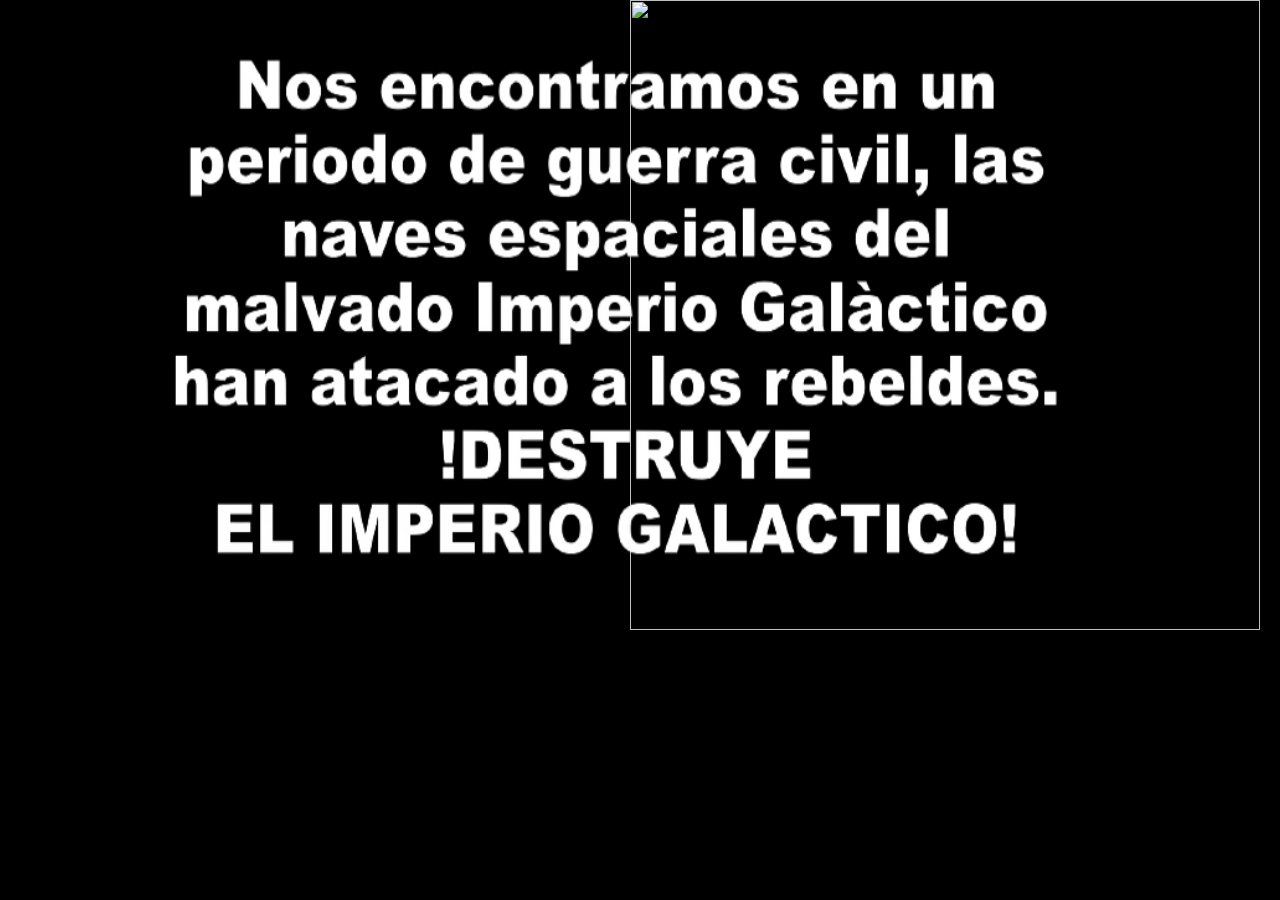
==== index.html @ 1ee0dcac "StarWars" ====
<!DOCTYPE html>
<html lang="en">
<head>
  <meta charset="UTF-8">
  <meta http-equiv="X-UA-Compatible" content="IE=edge">
  <meta name="viewport" content="width=Game, initial-scale=1.0">
  <link rel="stylesheet" href="./css/MenuStarWars.css">
  <title>Document</title>
</head>
<body>
  <div class="Inicio">
    <img class="logo seleccionarlogo"  src="./Imagenes/StarWars-removebg-preview.png" alt="">
    <img class="haceTiempo" src="./Imagenes/HACE_TIEMPO..-removebg-preview.png" alt="">
    <img class="historia" src="./Imagenes/Historia-removebg-preview.png" alt="">
    <img src="./Imagenes/THE_GAME-removebg-preview.png" class="theGame ocultar" alt="theGame">
    <img src="./Imagenes/seleccionaTuNave-removebg-preview.png" class="ocultar selecciona" alt="Selecciona">
    <img src="./Imagenes/cazaEstelar.png" alt="CazaEstelar" class = "ocultar " id ="cazaEstelar">
    <img src="./Imagenes//AlconMilenario-removebg-preview.png" class="ocultar" alt="Halcon Milenario" id = "Milenario">
    <img src="./Imagenes/interceptorSeleccion-removebg-preview.png" class="ocultar" id="Interceptor" alt="Interceptor">
  </div>

  <div class="background-container">
    <img class="Luna" src="https://s3-us-west-2.amazonaws.com/s.cdpn.io/1231630/moon2.png" alt="">
    <div class="stars"></div>
    <div class="twinkling"></div>
    <div class="clouds"></div>
  </div>
  <button class="ocultar Jugar"></button>
</body>
<script src="./js/MenuStarWars.js"></script>

</html>
---- css/MenuStarWars.css ----
html{
  text-align: center;
  width: 1330px;
  height: 600px;
}
body{
  text-align: center;
  height: 600px;
}


@keyframes HaceTiempo {
  0%{
   margin-right: 100%;

  }
  50%{
    margin-right: 15%;
   }
   80%{
    margin-right: 15%;
   }
  
   100%{
     margin-right: 100%;
    
   }

}
@keyframes Logo{
  0%{
    width:0%;
    height: 0px;
    margin-top: 100px;
  }
  5%{
    width:0%;
    height: 0px;
    margin-top: 100px;
  }
  10%{
    width:0%;
    height: 0px;
    margin-top: 100px;
  }
  
  15%{
    width:0%;
    height: 0px;
    margin-top: 100px;
  }
  20%{
    width:0%;
    height: 0px;
    margin-top: 100px;
  }
  25%{
    width:0%;
    height: 0px;
    margin-top: 100px;
  }
  30%{
    width:0%;
    height: 0px;
    margin-top: 100px;
  }
  40%{
    width:0%;
    height: 0px;
    margin-top: 100px;
  }
  45%{
    width:0%;
    height: 0px;
    margin-top: 100px;
  }
  50%{
    width:0%;
    height: 0px;
    margin-top: 100px;
  }
  55%{
    width:0%;
    height: 0px;
    margin-top: 100px;
  }
  60%{
    width:0%;
    height: 0px;
    margin-top: 100px;
  }
  65%{
    width:0%;
    height: 0px;
    margin-top: 100px;
  }
  70%{
    width:0%;
    height: 0px;
    margin-top: 100px;
  }
  75%{
    width: 70%;
    margin-right: 15%;
    height: 400px;
    margin-top: 100px;
  }
  
  80%{
    width: 70%;
    margin-right: 15%;
    height: 400px;
    margin-top: 100px;
  }

  85%{
    width: 70%;
    margin-right: 15%;
    height: 400px;
    margin-top: 100px;
  }
  
  90%{
    width: 70%;
    margin-right: 15%;
    height: 400px;
    margin-top: 100px;
  }

  95%{
    width: 70%;
    margin-right: 15%;
    height: 400px;
    margin-top: 100px;
  }
 
  100%{
    width: 70%;
    margin-right: 100%;
    height: 400px;
    margin-top: 100px;
  }
}
@keyframes Historia {
  0%{
    margin-top: 800px;

  }
  10%{
    margin-top: 800px;
  }
  50%{
    margin-top: 800px;
  
   }
 

}



.logo {
  width: 70%;
  margin-right: 100%;
  height: 400px;
  margin-top: 100px;
  animation: Logo 18s 1;
  position: absolute;
}


.LogoInicioJuego {
  width: 50%;
  margin-right: 25%;
  height: 100px;
  margin-top: 40px;
  position: absolute;
}
.theGame{
  width: 28%;
  margin-right: 34%;
  height: 80px;
  margin-top: 170px;
  position: absolute;
}


.haceTiempo  {
  width: 70%;
  margin-right: 100%;
  height: 400px;
  margin-top: 100px;
  animation: HaceTiempo 13s 1;
  position: absolute;
}


.historia {
  width: 70%;
  margin-right: 15%;
  height: 500px;
  margin-top: 50px;
  animation: Historia 32s 1;
  position: absolute;
}
.ocultar{
visibility: hidden;
}

.Jugar{
  background-color: black;
  text-align: center;
  margin-top: 350px;
  margin-right: 0px;
  color: white;
  font-size: 25px;
  background-color: rgb(20, 20, 20,.5);
  padding:30px 50px ;
  position: relative;
}
.Jugar:hover{
  cursor: pointer;
  font-size:30px;
}



@keyframes cazaEstelar {
  0%{
    width: 0%;
    height: 0;
    margin-right: 10%;
    margin-top: 50px;
  }
  100%{
    width: 19%;
    height: 250px;
    margin-right: 70%;
    margin-top: 300px;
    position: absolute;
  }
}
@keyframes Interceptor {
  0%{
    width: 0%;
    height: 0;
    margin-right: 10%;
    margin-top: 50px;
  }
  60%{
    width: 0%;
    height: 0;
    margin-right: 10%;
    margin-top: 50px;
  }
  100%{
  width: 19%;
  height: 220px;
  margin-right: 10%;
  margin-top: 300px;
  position: absolute;
  }
}
@keyframes Milenario {
  0%{
    width: 0%;
    height: 0;
    margin-right: 10%;
    margin-top: 50px;
  }
  50%{
    width: 0%;
    height: 0;
    margin-right: 10%;
    margin-top: 50px;
  }
  100%{
    width: 19%;
    height: 250px;
    margin-right: 40%;
    margin-top: 300px;
    position: absolute;
  }
}

.cazaEstelar{
  width: 19%;
  height: 250px;
  margin-right: 70%;
  margin-top: 300px;
  position: absolute;
  animation: cazaEstelar 3s 1;

}
.cazaEstelar:hover{
  width: 23%;
  height: 300px;
  margin-right: 70%;
  margin-top: 300px;
  position: absolute;
  cursor: pointer;
}
.halcon{
  width: 19%;
  height: 250px;
  margin-right: 40%;
  margin-top: 300px;
  position: absolute;
  animation: Milenario  4s 1;

}
.halcon:hover{
  width: 23%;
  height: 300px;
  margin-right: 40%;
  margin-top: 300px;
  position: absolute;
  cursor: pointer;
}

.Interceptor{
  width: 19%;
  height: 220px;
  margin-right: 10%;
  margin-top: 300px;
  position: absolute;
  animation: Interceptor  5s 1;

}
.Interceptor:hover{
  width: 22%;
  height: 280px;
  margin-right: 10%;
  margin-top: 300px;
  position: absolute;
  cursor: pointer;
}

.selecciona{
  width: 40%;
  margin-right: 29%;
  height: 40px;
  margin-top: 170px;
  position: absolute;
} 

.NaveElegidaTexto{
  margin-right: 25%;
  margin-top: 50px;
  width: 50%;
  height: 60px;

}

.NaveElegida{
  margin-right: 29%;
  margin-top: 180px;
  width: 38%;

}







@keyframes move-background {
  from {
		-webkit-transform: translate3d(0px, 0px, 0px);
	}
	to { 
		-webkit-transform: translate3d(1000px, 0px, 0px);
	}
}
@-webkit-keyframes move-background {
  from {
		-webkit-transform: translate3d(0px, 0px, 0px);
	}
	to { 
		-webkit-transform: translate3d(1000px, 0px, 0px);
	}
}

@-moz-keyframes move-background {    
	from {
		-webkit-transform: translate3d(0px, 0px, 0px);
	}
	to { 
		-webkit-transform: translate3d(1000px, 0px, 0px);
	}
}

    @-webkit-keyframes move-background {
	from {
		-webkit-transform: translate3d(0px, 0px, 0px);
	}
	to { 
		-webkit-transform: translate3d(1000px, 0px, 0px);
	}
}

.background-container{
	position: fixed;
	top: 0;
	left:0;
	bottom: 0;
	right: 0;
}

.stars {
 background: black url(https://s3-us-west-2.amazonaws.com/s.cdpn.io/1231630/stars.png);
 position: absolute;
	top: 0;
	bottom: 0;
	left: 0;
	right: 0;
	display: block;
  	z-index: 0;
}

.twinkling{
  position: absolute;
	width:10000px;
	height: 100%;
	background: transparent url("https://s3-us-west-2.amazonaws.com/s.cdpn.io/1231630/twinkling.png") repeat;
	background-size: 1000px 1000px;
    position: absolute;
    right: 0;
    top: 0;
    bottom: 0;
    z-index: 2;
    
    -moz-animation:move-background 70s linear infinite;
  -ms-animation:move-background 70s linear infinite;
  -o-animation:move-background 70s linear infinite;
  -webkit-animation:move-background 70s linear infinite;
  animation:move-background 70s linear infinite;
	
}

.clouds{
  position: absolute;
	width:10000px;
	height: 100%;
	background: transparent url("https://s3-us-west-2.amazonaws.com/s.cdpn.io/1231630/clouds_repeat.png") repeat;
	background-size: 1000px 1000px;
    position: absolute;
    right: 0;
    top: 0;
    bottom: 0;
    z-index: 3;

   -moz-animation:move-background 150s linear infinite;
  -ms-animation:move-background 150s linear infinite;
  -o-animation:move-background 150s linear infinite;
  -webkit-animation:move-background 150s linear infinite;
  animation:move-background 150s linear infinite;
}
img{
  position: absolute;
  height: 70vh;
  width:70vh;
  position: absolute;
  z-index: 3;
  right: 20px;
}
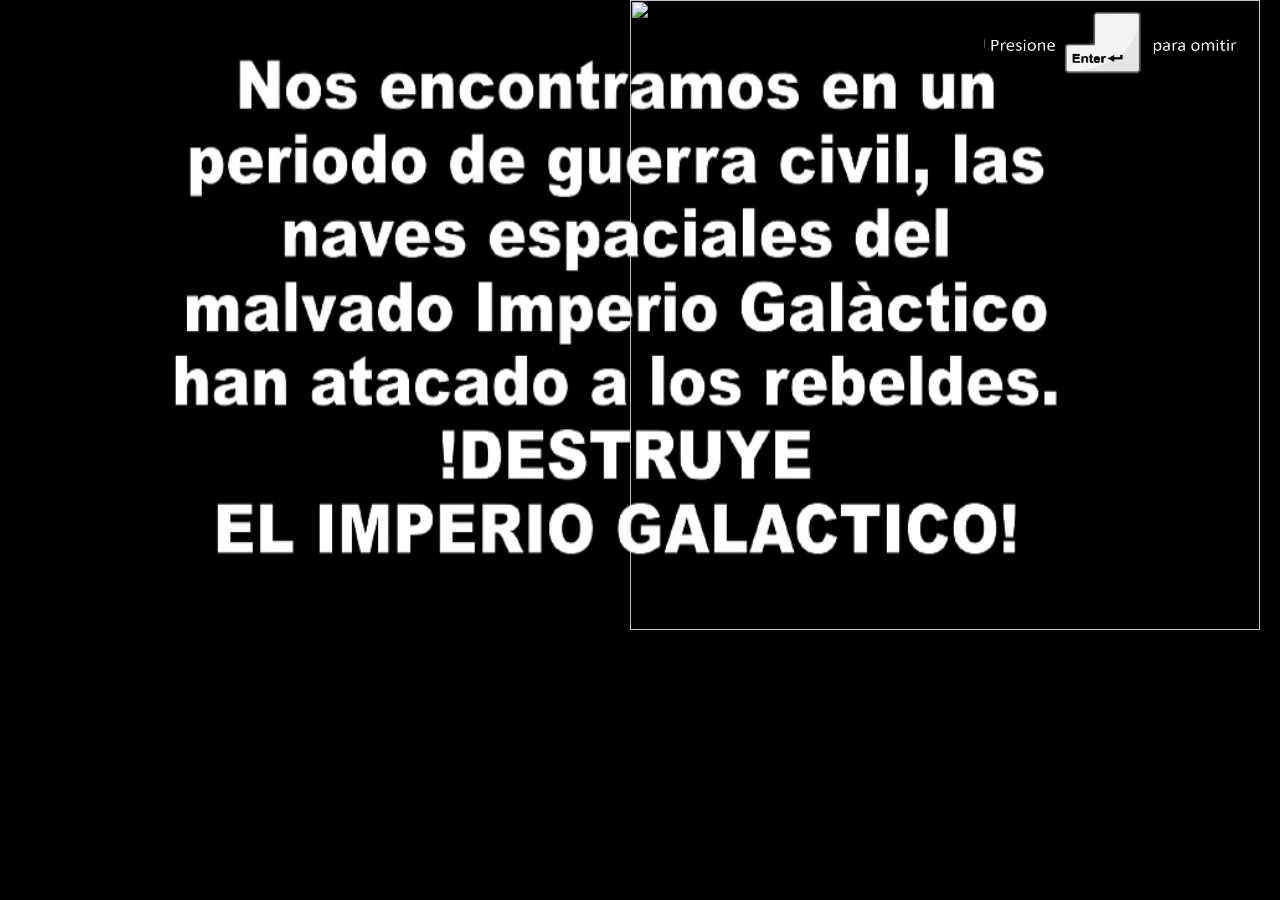
==== commit 200b751f: "Juego Terminado version1" ====
--- a/index.html
+++ b/index.html
@@ -9,6 +9,7 @@
 </head>
 <body>
   <div class="Inicio">
+    <img src="/Imagenes/omitir-removebg-preview.png" class ="enter" alt="enter">
     <img class="logo seleccionarlogo"  src="./Imagenes/StarWars-removebg-preview.png" alt="">
     <img class="haceTiempo" src="./Imagenes/HACE_TIEMPO..-removebg-preview.png" alt="">
     <img class="historia" src="./Imagenes/Historia-removebg-preview.png" alt="">
--- a/css/MenuStarWars.css
+++ b/css/MenuStarWars.css
@@ -6,6 +6,7 @@
 body{
   text-align: center;
   height: 600px;
+  cursor: url("./arturo.png"),progress;
 }
 
 
@@ -217,9 +218,11 @@
   background-color: rgb(20, 20, 20,.5);
   padding:30px 50px ;
   position: relative;
+  cursor: url("./arturo.png");  
+
 }
 .Jugar:hover{
-  cursor: pointer;
+  cursor: url("./arturo.png"),progress; 
   font-size:30px;
 }
 
@@ -289,7 +292,7 @@
   margin-right: 70%;
   margin-top: 300px;
   position: absolute;
-  animation: cazaEstelar 3s 1;
+  animation: cazaEstelar 2s 1;
 
 }
 .cazaEstelar:hover{
@@ -298,7 +301,8 @@
   margin-right: 70%;
   margin-top: 300px;
   position: absolute;
-  cursor: pointer;
+  cursor: url("./arturo.png"),progress;
+
 }
 .halcon{
   width: 19%;
@@ -306,7 +310,7 @@
   margin-right: 40%;
   margin-top: 300px;
   position: absolute;
-  animation: Milenario  4s 1;
+  animation: Milenario  3s 1;
 
 }
 .halcon:hover{
@@ -315,7 +319,8 @@
   margin-right: 40%;
   margin-top: 300px;
   position: absolute;
-  cursor: pointer;
+  cursor: url("./arturo.png"),progress;
+
 }
 
 .Interceptor{
@@ -324,7 +329,7 @@
   margin-right: 10%;
   margin-top: 300px;
   position: absolute;
-  animation: Interceptor  5s 1;
+  animation: Interceptor  4.3s 1;
 
 }
 .Interceptor:hover{
@@ -333,7 +338,8 @@
   margin-right: 10%;
   margin-top: 300px;
   position: absolute;
-  cursor: pointer;
+  cursor: url("./arturo.png"),progress;
+
 }
 
 .selecciona{
@@ -466,3 +472,9 @@
   right: 20px;
 }
 
+.enter{
+  position: absolute;
+  margin-right: 20px;
+  width: 20%;
+  height: 70px;
+}
